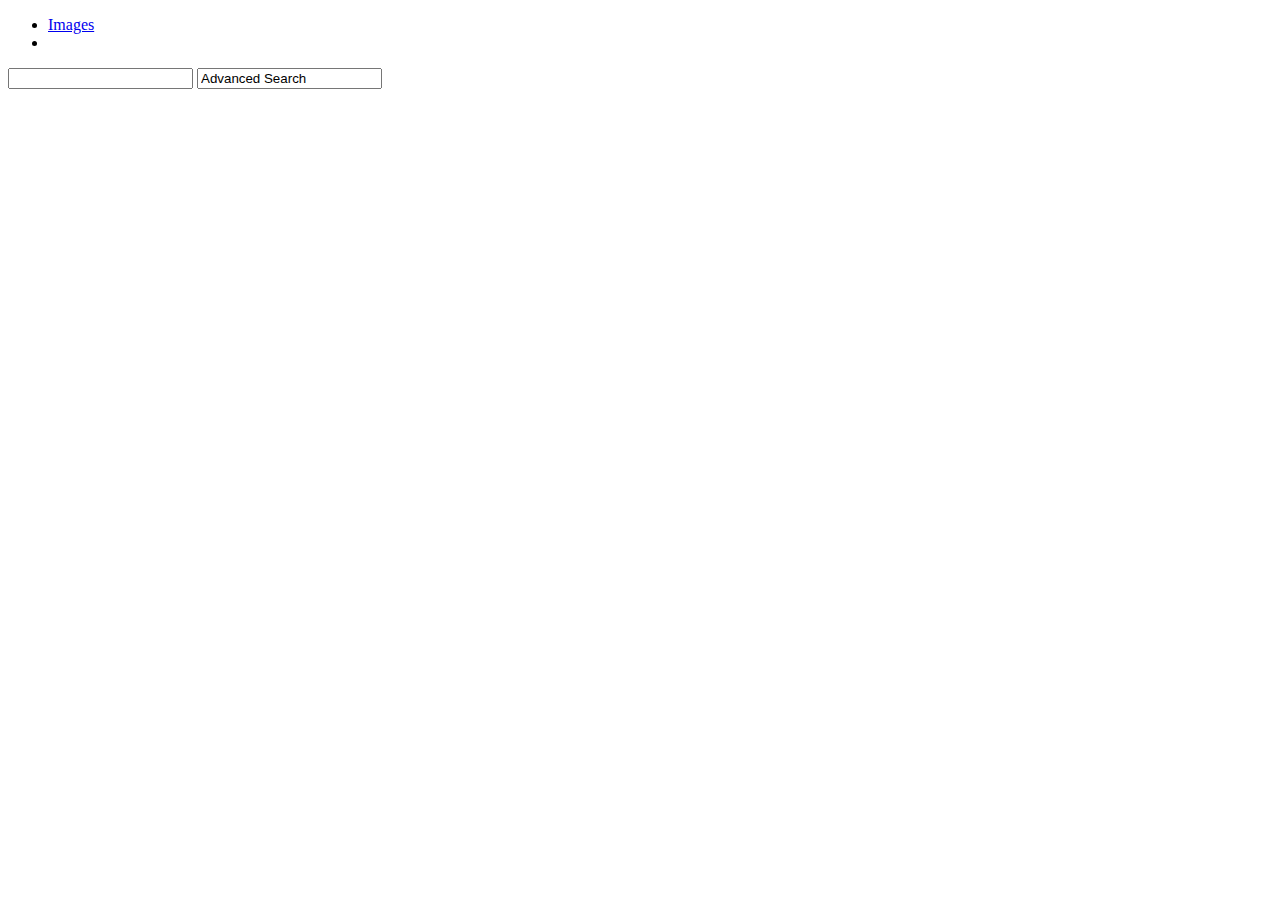
==== advanced.html @ 40e9c1fc "cs50_project0" ====
<!DOCTYPE html>
<html>

<head>
  <meta charset="UTF-8">
  <meta name="viewport" content="width=device-width, initial-scale=1">
  <title>Google Advanced Search</title>
</head>

<body>
  
  <ul>
  <li><a href="images.html">Images</a></li>
<li><a href="advance.html>"#Advanced Search></a></li>
</ul>

<form action="https://advance.google.com" method="get">
  <input type="text" name="q">
  <input type="search" value="Advanced Search">
</form>

</body>

</html>
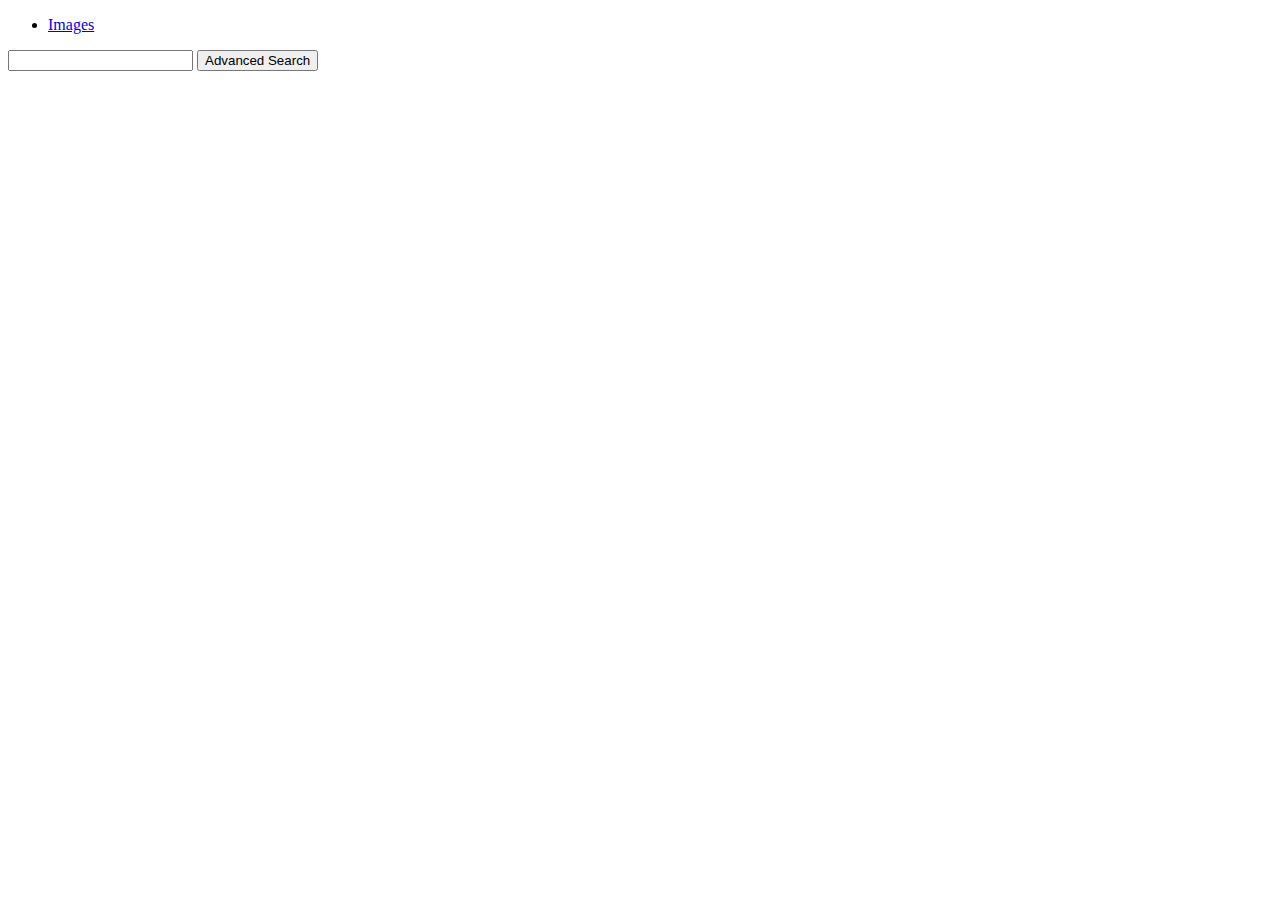
==== commit 66155a10: "styled main search page" ====
--- a/advanced.html
+++ b/advanced.html
@@ -10,13 +10,14 @@
 <body>
   
   <ul>
-  <li><a href="images.html">Images</a></li>
-<li><a href="advance.html>"#Advanced Search></a></li>
+  <li>
+    <a href="index.html">Images</a>
+  </li>
 </ul>
 
-<form action="https://advance.google.com" method="get">
+<form action="https://www.google.com.ng/advanced_search">
   <input type="text" name="q">
-  <input type="search" value="Advanced Search">
+  <input type="submit" value="Advanced Search">
 </form>
 
 </body>
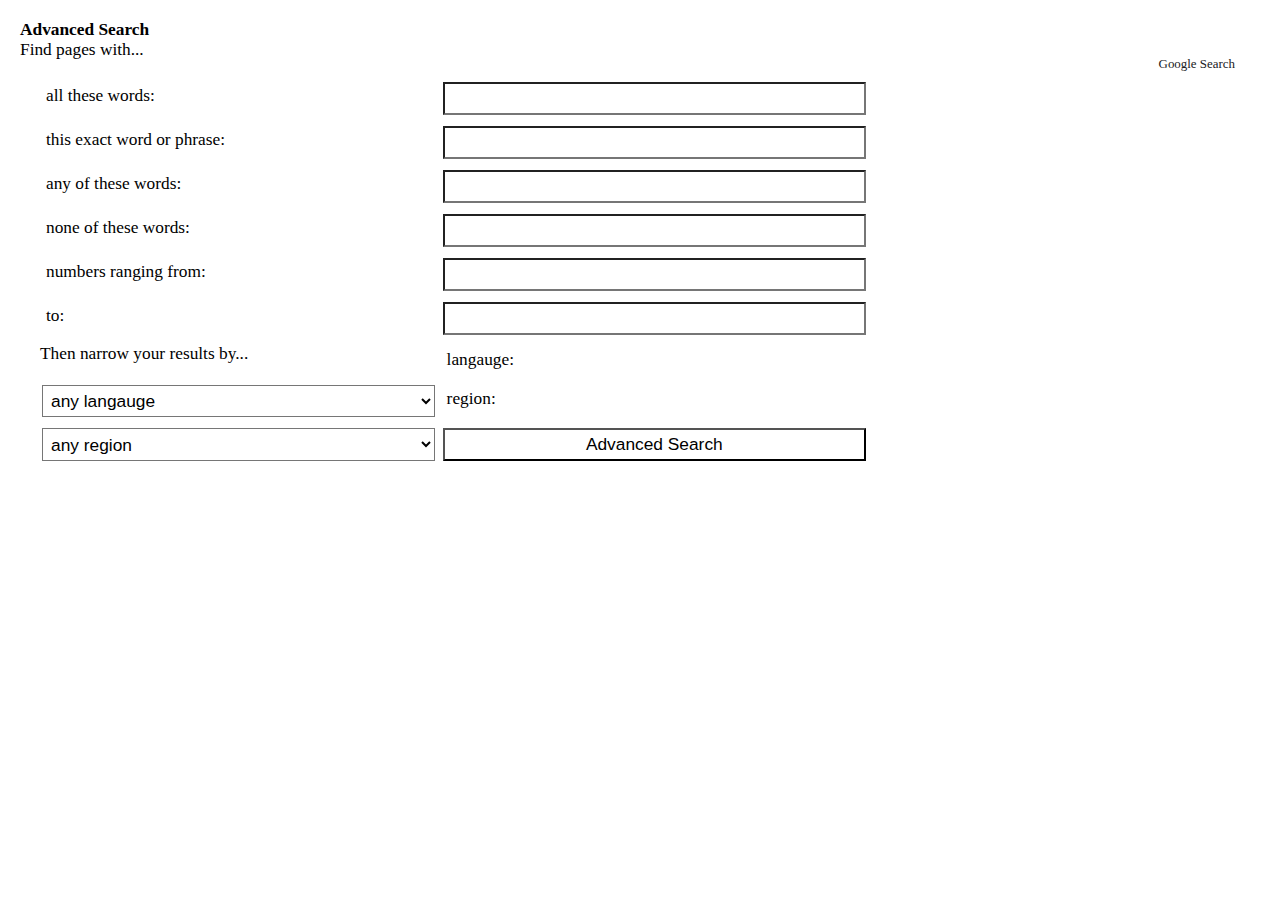
==== commit cc836cd2: "updated advanced search page" ====
--- a/advanced.html
+++ b/advanced.html
@@ -5,20 +5,85 @@
   <meta charset="UTF-8">
   <meta name="viewport" content="width=device-width, initial-scale=1">
   <title>Google Advanced Search</title>
+  <link rel="stylesheet" href="advanced.css">
 </head>
 
 <body>
-  
+<header>
+  <h1>Advanced Search</h1>
   <ul>
-  <li>
-    <a href="index.html">Images</a>
-  </li>
-</ul>
+    <li>
+      <a href="index.html">Google Search</a>
+    </li>
+  </ul>
+</header>
 
-<form action="https://www.google.com.ng/advanced_search">
-  <input type="text" name="q">
-  <input type="submit" value="Advanced Search">
-</form>
+<main>
+  <div class="search">
+  <p>Find pages with...</p>
+  <form action="https://www.google.com/advanced_search">
+    <label for="all-words">all these words:</label>
+    <input type="text" name="q" id="all-words">
+
+    <label for="this-word">this exact word or phrase:</label>
+    <input type="text" name="q" id="this-word">
+
+    <label for="any-words">any of these words:</label>
+    <input type="text" name="q" id="any-words">
+
+    <label for="none-words">none of these words:</label>
+    <input type="text" name="q" id="none-words">
+
+    <label for="num-range">numbers ranging from:</label>
+    <input type="text" name="q" id="num-range">
+
+    <label for="to-num">to:</label>
+    <input type="text" name="q" id="to-num">
+
+    <p>Then narrow your results by...</p>
+
+    <label for="language">langauge:</label>
+    <select name="q">
+      <option value="langauge" selected>any langauge</option>
+      <option value="langauge">Afrikaans</option>
+      <option value="langauge">Arabic</option>
+      <option value="langauge">Armenian</option>
+      <option value="langauge">Belarusian</option>
+      <option value="langauge">Bulgarian</option>
+      <option value="langauge">Catalan</option>
+      <option value="langauge">Chinese (Simplified)</option>
+      <option value="langauge">Chinese (Traditional)</option>
+    </select>
+
+    <label for="region">region:</label>
+    <select name="q">
+    <option value="region" selected>any region</option>
+    <option value="region">Afghanistan</option>
+    <option value="region">Albania</option>
+    <option value="region">Algeria</option>
+    <option value="region">American Samoa</option>
+    <option value="region">Argentina</option>
+    <option value="region">Armenia</option>
+    <option value="region">Aruba</option>
+    <option value="region">Azerbaijan</option>
+    <option value="region">Bahamas</option>
+    <option value="region">Bahrain</option>
+    <option value="region">Bangladesh</option>
+    <option value="region">Barbados</option>
+    <option value="region">Belgium</option>
+    <option value="region">Belize</option>
+    <option value="region">Benin</option>
+    <option value="region">Bermuda</option>
+  </select>
+
+
+
+
+    <input type="submit" value="Advanced Search">
+  </form>
+  </div>
+
+</main>
 
 </body>
 
--- a/advanced.css
+++ b/advanced.css
@@ -0,0 +1,39 @@
+*, html, body{
+   margin: 0;
+   padding: 0;
+   box-sizing: border-box;
+   font-size: 13pt;
+   background: #fff;
+}
+
+body{
+   margin: 20px;
+}
+
+ul{
+   display: block;
+   float: right;
+   margin: auto 10px;
+   padding: 15px;
+   }
+   li, a{
+     list-style-type: none;
+     text-decoration: none;
+     font-size: .864em;
+     color: #202124;
+   }
+main{
+   width: 70%;
+}
+
+form{
+   padding: 20px;
+   display: grid;
+   grid-template-columns: auto auto;
+   grid-gap: 7px 4px;
+}
+
+label, input, select{
+   padding: 4px;
+   margin: 2px;
+}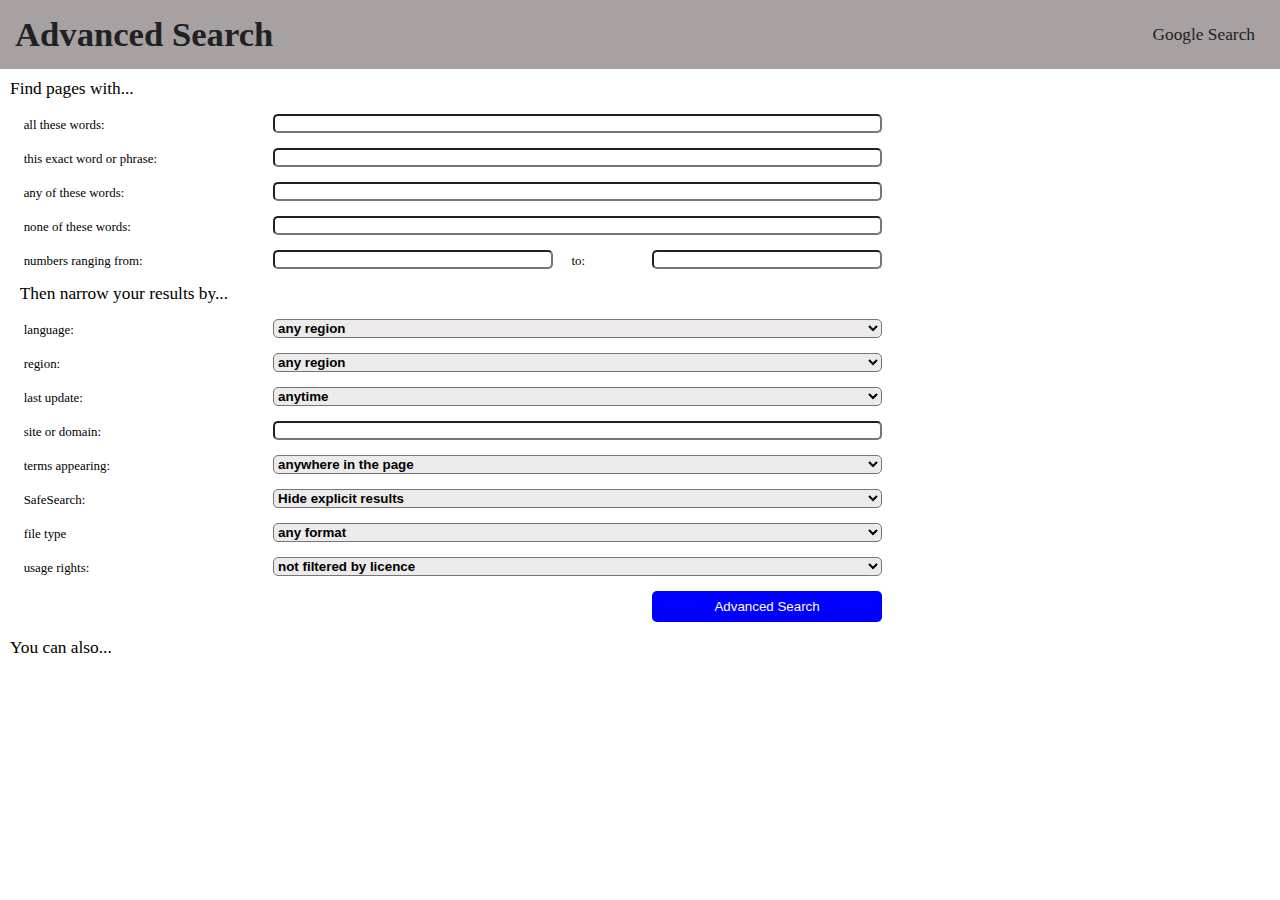
==== commit 6bcb5429: "completed advanced page" ====
--- a/advanced.html
+++ b/advanced.html
@@ -19,9 +19,9 @@
 </header>
 
 <main>
-  <div class="search">
   <p>Find pages with...</p>
-  <form action="https://www.google.com/advanced_search">
+  <form action="https://www.google.com/search?as_q">
+
     <label for="all-words">all these words:</label>
     <input type="text" name="q" id="all-words">
 
@@ -30,61 +30,115 @@
 
     <label for="any-words">any of these words:</label>
     <input type="text" name="q" id="any-words">
+  
+    <label for="none-words">none of these words:</label>
+      <input type="text" name="q" id="none-words">
+  
+    <label for="range" id="from">numbers ranging from:</label>
+    <input type="text" name="q" id="range">
+  
+    <label for="num" id="to">to:</label>
+    <input type="text" name="q" id="num">
+  
+    <p>Then narrow your results by...</p>
+  
+    <label for="language">language:</label>
+    <select name="q">
+    <option name="language" value="" selected>any region</option>
+    <option name="language" value="afghanistan">Afghanistan</option>
+    <option name="language" value="albania">Albania</option>
+    <option name="language" value="algeria">Algeria</option>
+    <option name="language" value="american-samoa">American Samoa</option>
+    <option name="language" value="argentina">Argentina</option>
+    <option name="language" value="armenia">Armenia</option>
+    <option name="language" value="aruba">Aruba</option>
+    <option name="language" value="azerbaijan">Azerbaijan</option>
+    <option name="language" value="bahamas">Bahamas</option>
+    <option name="language" bahrain>Bahrain</option>
+    <option name="language" value="bangladesh">Bangladesh</option>
+    <option name="language" value="barbados">Barbados</option>
+    <option name="language" value="belgium">Belgium</option>
+    <option name="language" value="belize">Belize</option>
+    <option name="language" value="benin">Benin</option>
+    <option name="language" value="bermuda">Bermuda</option>
+  </select>
 
-    <label for="none-words">none of these words:</label>
-    <input type="text" name="q" id="none-words">
+  <label for="region">region:</label>
+    <select name="q">
+    <option name="region" value="" selected>any region</option>
+    <option name="region" value="afghanistan">Afghanistan</option>
+    <option name="region" value="albania">Albania</option>
+    <option name="region" value="algeria">Algeria</option>
+    <option name="region" value="american-samoa">American Samoa</option>
+    <option name="region" value="argentina">Argentina</option>
+    <option name="region" value="armenia">Armenia</option>
+    <option name="region" value="aruba">Aruba</option>
+    <option name="region" value="azerbaijan">Azerbaijan</option>
+    <option name="region" value="bahamas">Bahamas</option>
+    <option name="region" value="bahrain">Bahrain</option>
+    <option name="region" value="bangladesh">Bangladesh</option>
+    <option name="region" value="barbados">Barbados</option>
+    <option name="region" value="belgium">Belgium</option>
+    <option name="region" value="belize">Belize</option>
+    <option name="region" value="benin">Benin</option>
+    <option name="region" value="bermuda">Bermuda</option>
+  </select>
 
-    <label for="num-range">numbers ranging from:</label>
-    <input type="text" name="q" id="num-range">
-
-    <label for="to-num">to:</label>
-    <input type="text" name="q" id="to-num">
-
-    <p>Then narrow your results by...</p>
-
-    <label for="language">langauge:</label>
+  <label for="update">last update:</label>
     <select name="q">
-      <option value="langauge" selected>any langauge</option>
-      <option value="langauge">Afrikaans</option>
-      <option value="langauge">Arabic</option>
-      <option value="langauge">Armenian</option>
-      <option value="langauge">Belarusian</option>
-      <option value="langauge">Bulgarian</option>
-      <option value="langauge">Catalan</option>
-      <option value="langauge">Chinese (Simplified)</option>
-      <option value="langauge">Chinese (Traditional)</option>
+    <option name="update" value="" selected>anytime</option>
+    <option name="update" value="day">past 24 hours</option>
+    <option name="update" value="week">past week</option>
+    <option name="update" value="month">past month</option>
+    <option name="update" value="year">past year</option>
     </select>
 
-    <label for="region">region:</label>
+    <label for="domain">site or domain:</label>
+    <input type="text" id="domain" name="q">
+    
+    <label for="update">terms appearing:</label>
     <select name="q">
-    <option value="region" selected>any region</option>
-    <option value="region">Afghanistan</option>
-    <option value="region">Albania</option>
-    <option value="region">Algeria</option>
-    <option value="region">American Samoa</option>
-    <option value="region">Argentina</option>
-    <option value="region">Armenia</option>
-    <option value="region">Aruba</option>
-    <option value="region">Azerbaijan</option>
-    <option value="region">Bahamas</option>
-    <option value="region">Bahrain</option>
-    <option value="region">Bangladesh</option>
-    <option value="region">Barbados</option>
-    <option value="region">Belgium</option>
-    <option value="region">Belize</option>
-    <option value="region">Benin</option>
-    <option value="region">Bermuda</option>
+    <option name="update" value="" selected>anywhere in the page</option>
+    <option name="update" value="title">in the title of the page</option>
+    <option name="update" value="text">in the text of the page</option>
+    <option name="update" value="url">in the URL of the page</option>
+    <option name="update" value="links">in the links to the page</option>
+    </select>
+
+    <label for="results">SafeSearch:</label>
+    <select name="q" id="results">
+    <option name="update" value="hide" selected>Hide explicit results</option>
+    <option name="update" value="show">Show explicit results</option>
+    </select>
+
+    <label for="file">file type</label>
+    <select type="file" id="file" name="q" />
+    <option name="file" value="any" selected>any format</option>
+    <option name="file" value="pdf">Adobe Acrobat PDF (.pdf)</option>
+    <option name="file" value="ps">Adobe Postscript (.ps)</option>
+    <option name="file" value="dwf">Autodesk DWF (.dwf)</option>
+    <option name="file" value="kmz">Google Earth KMZ (.kmz)</option>
+    <option name="file" value="ppt">Microsoft PowerPoint (.ppt)</option>
+    <option name="file" value="doc">Microsoft Word (.doc)</option>
+    <option name="file" value="rtf">Rich Text Format (.rtf)</option>
+    <option name="file" value="flash">Shockwave Flash (.swf)</option>  
   </select>
 
+    <label for="usage">usage rights:</label>
+    <select name="q">
+    <option name="usage" value="licence" selected>not filtered by licence</option>
+    <option name="usage" value="day">free to use or share</option>
+    <option name="usage" value="week">free to use or share, even commercially</option>
+    <option name="usage" value="month">free to use, share or modify</option>
+    <option name="usage" value="year">free to use, share or modify, even commercially</option>
+    </select>
+
+<button type="submit" value="Advanced Search" <a href="https://google.com/advanced_search-q">Advanced Search</a></button>
+  </form>
+
+  <p>You can also...</p>
 
 
-
-    <input type="submit" value="Advanced Search">
-  </form>
-  </div>
-
 </main>
-
 </body>
-
 </html>
--- a/advanced.css
+++ b/advanced.css
@@ -2,38 +2,131 @@
    margin: 0;
    padding: 0;
    box-sizing: border-box;
+   
+}
+
+body{
    font-size: 13pt;
+   background: #fff;
+   height: 100%;
+}
+
+header{
+   padding: 10px;
+   display: flex;
+   justify-content: space-between;
+   align-items: center;
+   background-color: rgb(167, 161, 161);
+}
+
+h1, ul, li, li a{
+   border: none;
+   background: none;
+   color: #202124;
+   padding: 5px;
+}
+
+li, li a{
+     list-style-type: none;
+     text-decoration: none;
+     font-size: inherit;
+     color: #202124;
+     border-radius: 5px;
+     border: none;
+     cursor: pointer;
+}
+
+li a:hover{
+   border: 2px solid rgb(229, 229, 229);
    background: #fff;
 }
 
-body{
-   margin: 20px;
-}
-
-ul{
+main{
    display: block;
-   float: right;
-   margin: auto 10px;
-   padding: 15px;
-   }
-   li, a{
-     list-style-type: none;
-     text-decoration: none;
-     font-size: .864em;
-     color: #202124;
-   }
-main{
-   width: 70%;
+   /* flex-direction: column;
+   justify-content: center;
+   align-items: center; */
+   margin: 10px;
 }
 
 form{
-   padding: 20px;
+   width: 70%;
    display: grid;
-   grid-template-columns: auto auto;
-   grid-gap: 7px 4px;
+   grid-template-columns: (6, 1fr);
+   gap: 15px;
+   padding: .875em .565em;
+   /* border: 2px solid #c1c1c1; */
 }
 
-label, input, select{
-   padding: 4px;
-   margin: 2px;
+form p{
+   grid-column: 1/7;
+}
+
+label{
+   grid-column: 1 / 3;
+   font-size: .745em;
+   padding: .2em .2em 0 .3em;
+}
+
+input, select{
+   grid-column: 3 / 7;
+   height: auto;
+   border-radius: 5px;
+}
+
+select{
+   font-weight: bold;
+   background: rgb(236, 234, 234);
+}
+
+#from{
+   grid-column: 1/3;
+}
+
+#range{
+   grid-column: 3/5;
+}
+
+#to{
+   grid-column: 5/6;
+}
+
+#num{
+   grid-column: 6/7;
+}
+
+input:focus{
+   outline: 2px solid rgb(222, 209, 136);
+}
+
+form button{
+   grid-column: 6/7;
+   background: blue;
+   color: #fff;
+   border-radius: 5px;
+   padding: .612em;
+   border: none;
+   cursor: pointer;
+}
+
+@media screen and (max-width: 425px) {
+   form{
+      width: 100%;
+      margin: 5px;
+   }
+   
+   form, label, select{
+      display: block;
+      /* margin: 5px; */
+   }
+
+   body, form{
+      font-size: 10pt;
+   }
+
+   form button{
+      width: auto;
+      margin: 5px auto;
+      display: flex;
+   }
 }